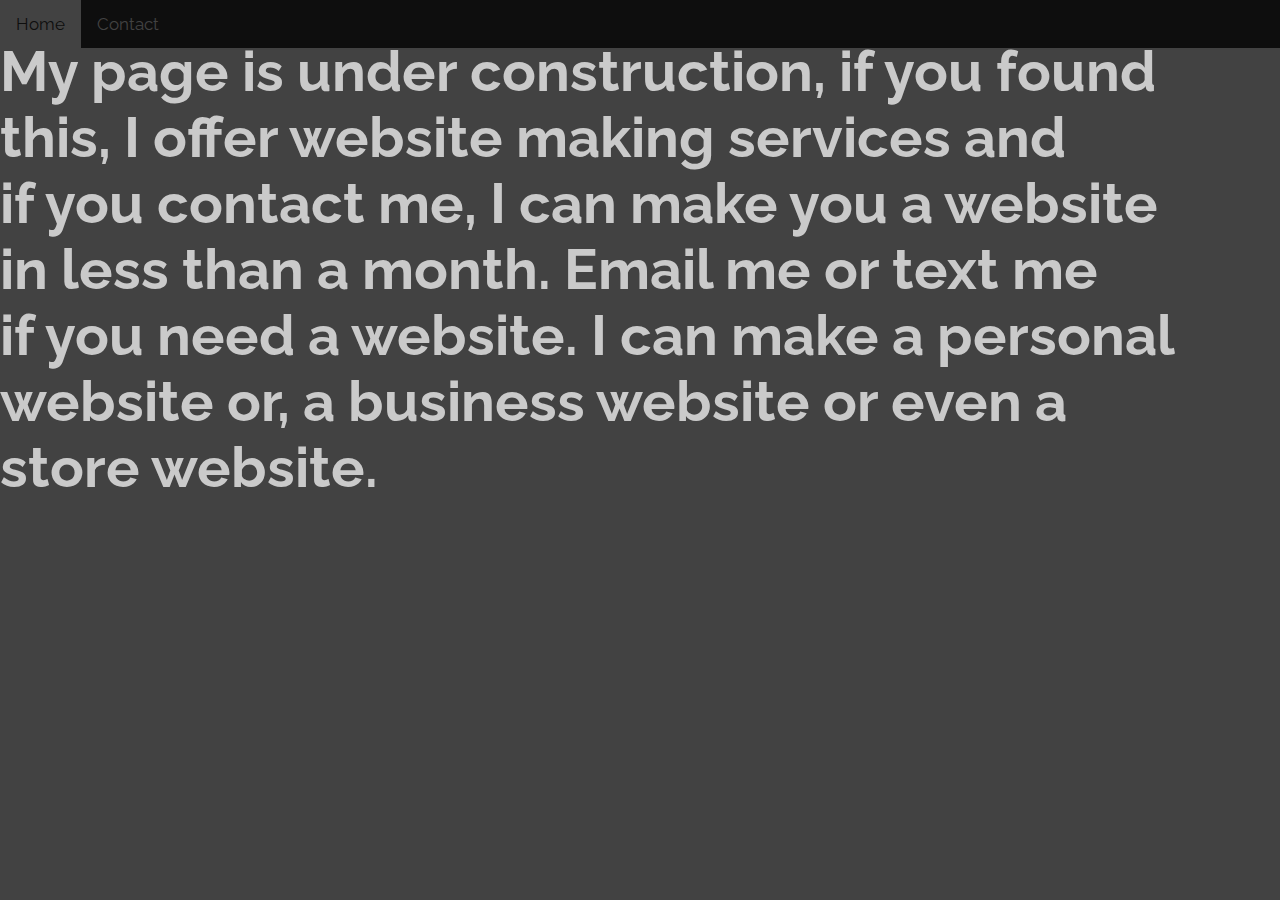
==== index.html @ b629249a "ryfgsdfg" ====
<!DOCTYPE html>

<head>

  <link rel="stylesheet" href="https://fonts.googleapis.com/css?family=Raleway">

  <link rel="stylesheet" href="styles.css">

</head>

<html>

<meta name="viewport" content="width=device-width, initial-scale=1">

</head>

<body>

  <div id="navbar">

    <a class="active" href="index.html" id="Font1">Home</a>

    <a href="contact.html" id="Font1">Contact</a>

  </div>

  <title>Website Services</title>

<h1 id="Font1">My page is under construction, if you found<br>
              this, I offer website making services and<br>
              if you contact me, I can make you a website<br>
              in less than a month. Email me or text me <br>
              if you need a website. I can make a personal<br>
               website or, a business website or even a <br>
               store website.</h1>

<script src="script.js"></script>

</body>

</html>
---- styles.css ----
body {

  background-color: rgb(66, 66, 66);

  margin: 0;

  font-size: 28px;

  font-family: Arial, Helvetica, sans-serif;

}

#Font1 {

  font-family: "Raleway";

  color: rgb(202, 202, 202);

}
  
.header {

  background-color: rgb(66, 66, 66);

  padding: 30px;

  text-align: center;

}

#navbar {

  overflow: hidden;

  background-color: rgb(14, 14, 14);

}

#navbar a {

  float: left;

  display: block;

  color: rgb(66, 66, 66);

  text-align: center;

  padding: 14px 16px;

  text-decoration: none;

  font-size: 17px;

}

#navbar a:hover {

  background-color: rgb(66, 66, 66);

  color: rgb(14, 14, 14);

}

.content {

  padding: 16px;

}

.sticky {

  position: fixed;

  top: 0;

  width: 100%;

}

.sticky + .content {

  padding-top: 60px;

}
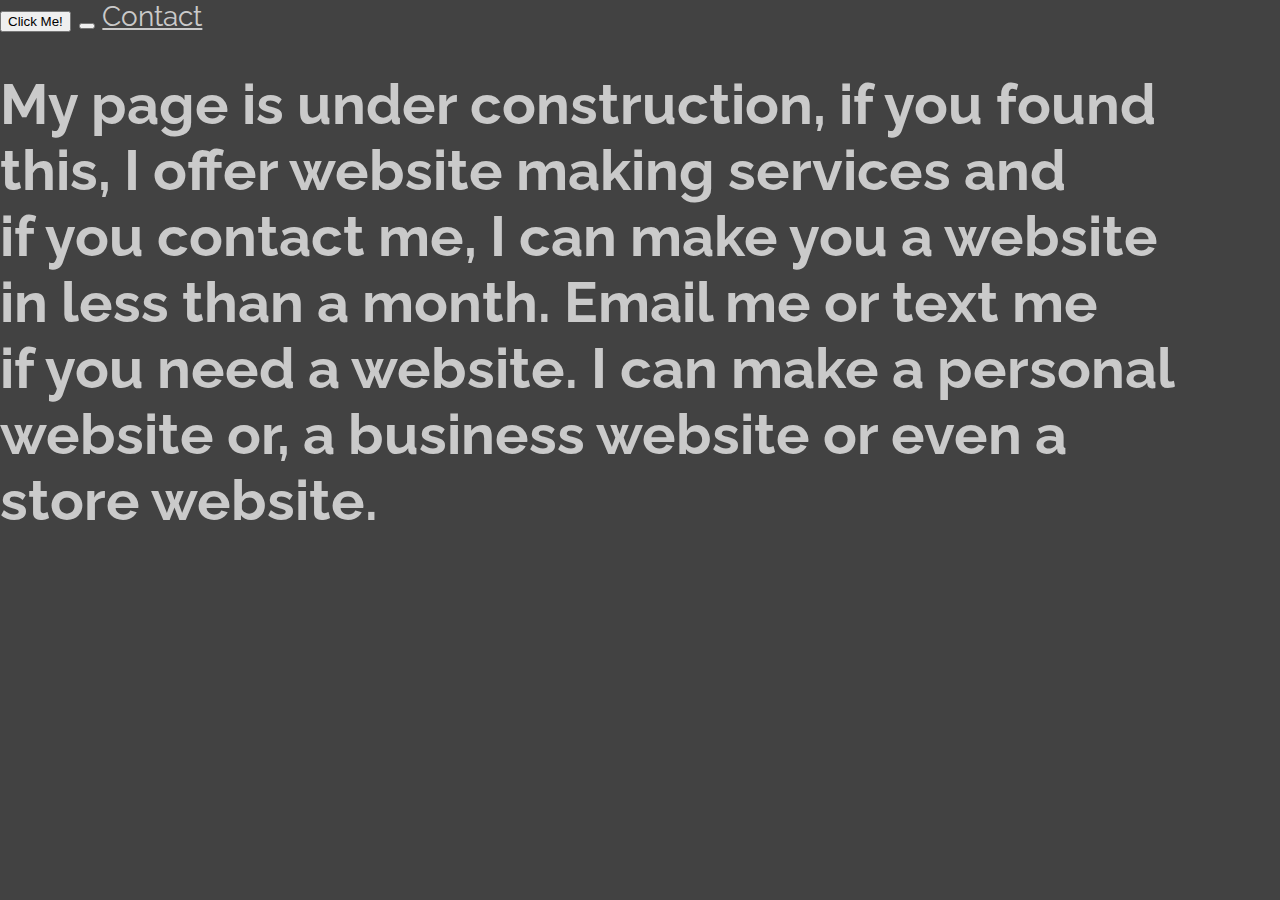
==== commit d9638e95: ",khvg" ====
--- a/index.html
+++ b/index.html
@@ -16,9 +16,11 @@
 
 <body>
 
-  <div id="navbar">
+  <div>
 
-    <a class="active" href="index.html" id="Font1">Home</a>
+    <button type="button">Click Me!</button>
+
+    <button class = asText id="Font1"></button>
 
     <a href="contact.html" id="Font1">Contact</a>
 
--- a/styles.css
+++ b/styles.css
@@ -16,70 +16,4 @@
 
   color: rgb(202, 202, 202);
 
-}
-  
-.header {
-
-  background-color: rgb(66, 66, 66);
-
-  padding: 30px;
-
-  text-align: center;
-
-}
-
-#navbar {
-
-  overflow: hidden;
-
-  background-color: rgb(14, 14, 14);
-
-}
-
-#navbar a {
-
-  float: left;
-
-  display: block;
-
-  color: rgb(66, 66, 66);
-
-  text-align: center;
-
-  padding: 14px 16px;
-
-  text-decoration: none;
-
-  font-size: 17px;
-
-}
-
-#navbar a:hover {
-
-  background-color: rgb(66, 66, 66);
-
-  color: rgb(14, 14, 14);
-
-}
-
-.content {
-
-  padding: 16px;
-
-}
-
-.sticky {
-
-  position: fixed;
-
-  top: 0;
-
-  width: 100%;
-
-}
-
-.sticky + .content {
-
-  padding-top: 60px;
-
 }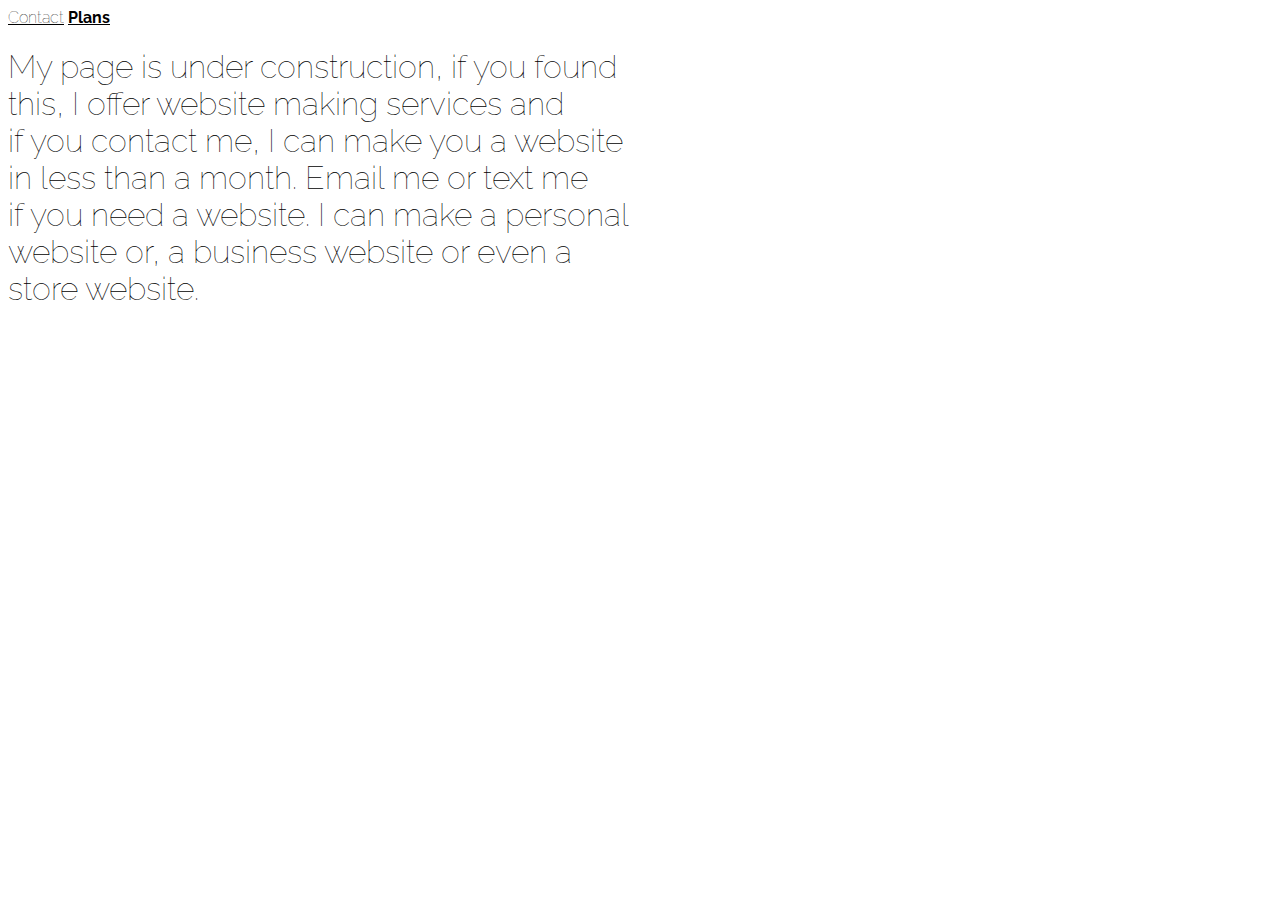
==== commit 107ae78f: "jgvljhg" ====
--- a/index.html
+++ b/index.html
@@ -6,23 +6,19 @@
 
   <link rel="stylesheet" href="styles.css">
 
+  <meta name="viewport" content="width=device-width, initial-scale=1">
+
 </head>
 
 <html>
-
-<meta name="viewport" content="width=device-width, initial-scale=1">
-
-</head>
 
 <body>
 
   <div>
 
-    <button type="button">Click Me!</button>
+    <a href="contact.html" id="Font1">Contact</a>
 
-    <button class = asText id="Font1"></button>
-
-    <a href="contact.html" id="Font1">Contact</a>
+    <a href="plans.html" id="Font2">Plans</a>
 
   </div>
 
--- a/styles.css
+++ b/styles.css
@@ -1,19 +1,25 @@
 body {
 
-  background-color: rgb(66, 66, 66);
-
-  margin: 0;
-
-  font-size: 28px;
-
-  font-family: Arial, Helvetica, sans-serif;
+  background-color: rgb(255, 255, 255);
 
 }
 
 #Font1 {
 
   font-family: "Raleway";
+  
+  font-weight: lighter;
+  
+  color: rgb(0, 0, 0);
 
-  color: rgb(202, 202, 202);
+}
+
+#Font2 {
+
+font-family: "Raleway";
+
+font-weight: bolder;
+
+color: rgb(0, 0, 0);
 
 }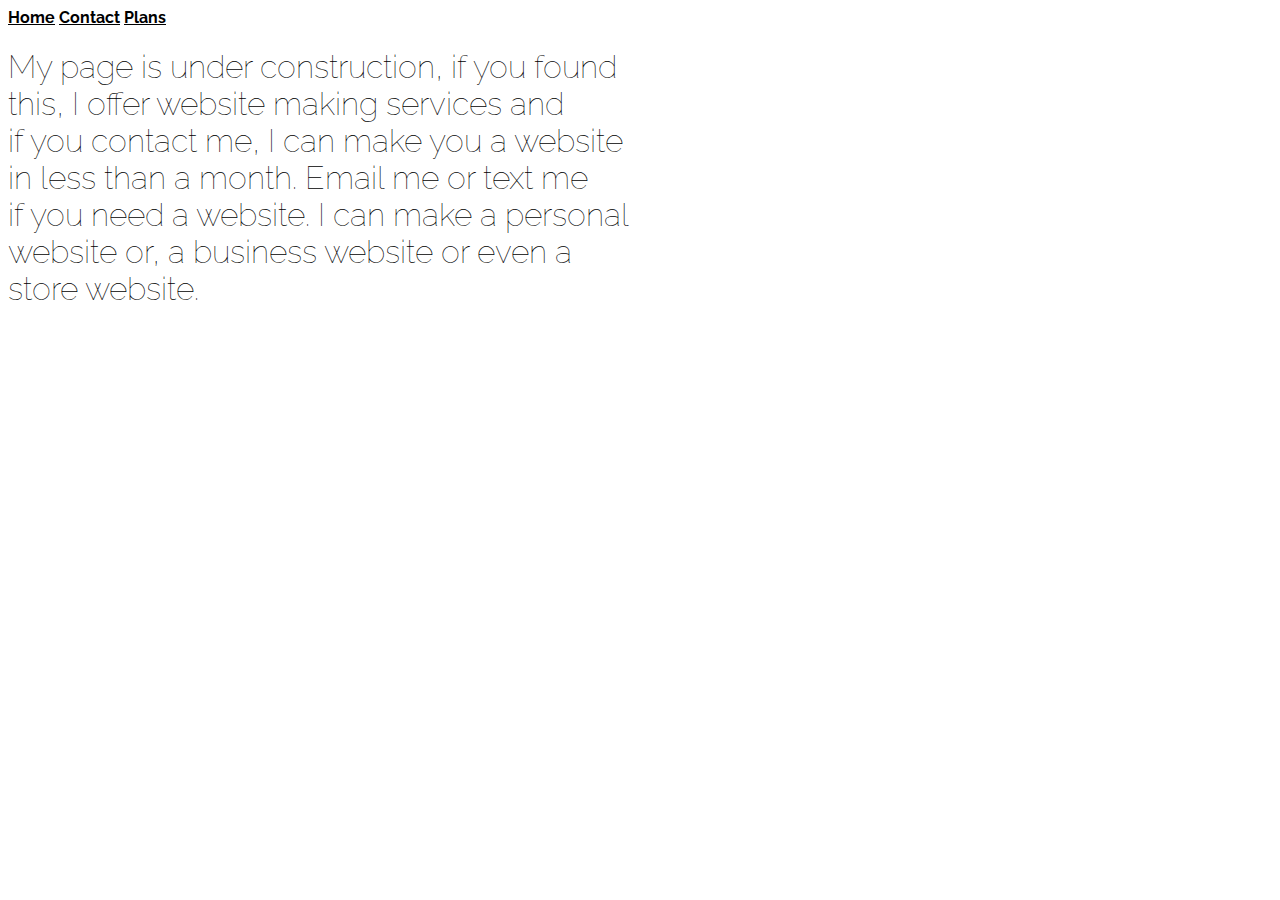
==== commit d6a2f105: "o8fruf" ====
--- a/index.html
+++ b/index.html
@@ -1,4 +1,6 @@
 <!DOCTYPE html>
+
+<html>
 
 <head>
 
@@ -10,13 +12,13 @@
 
 </head>
 
-<html>
-
 <body>
 
   <div>
 
-    <a href="contact.html" id="Font1">Contact</a>
+    <a href="index.html" id="Font2">Home</a>
+
+    <a href="contact.html" id="Font2">Contact</a>
 
     <a href="plans.html" id="Font2">Plans</a>
 
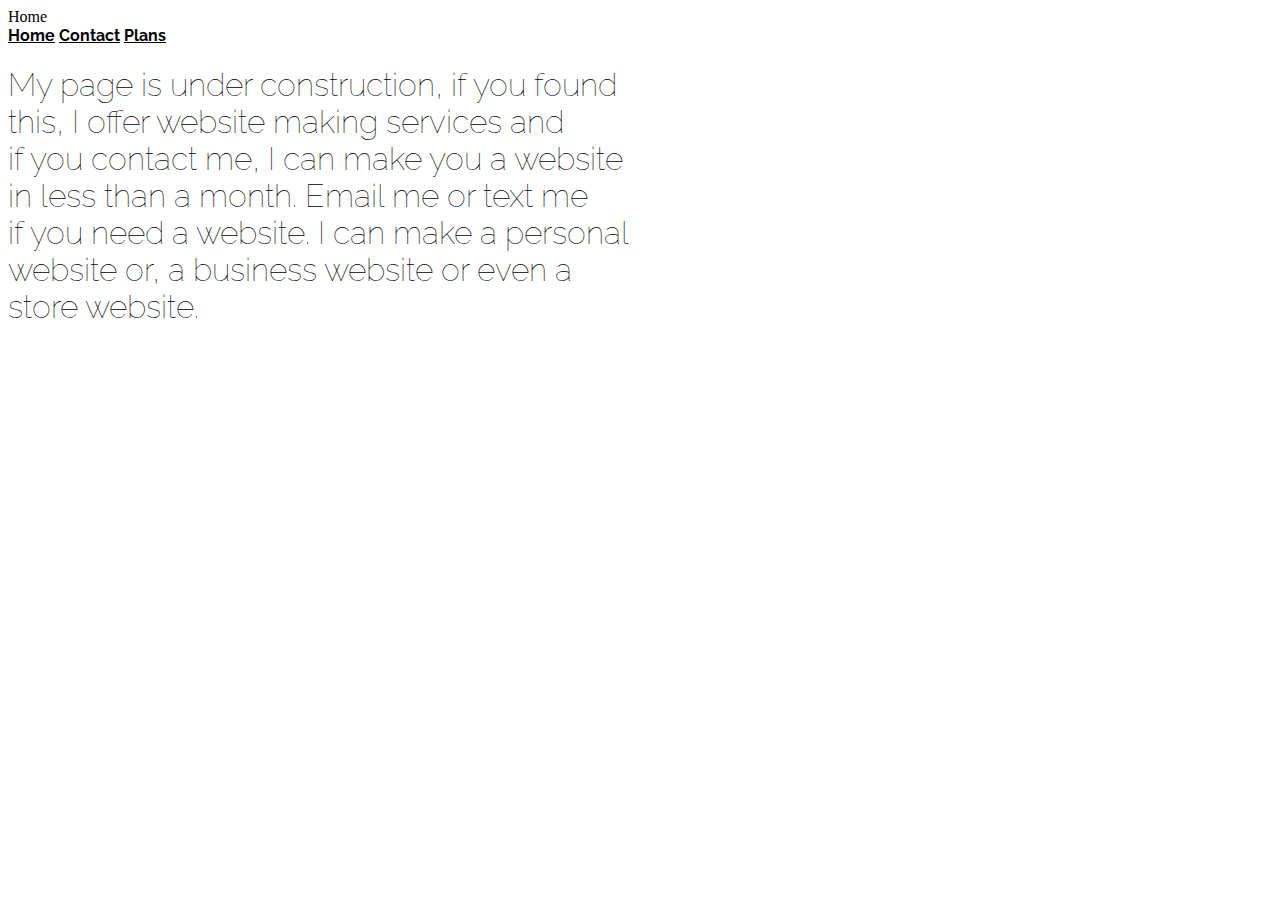
==== commit 190cb4bb: "ougfyuoyg" ====
--- a/index.html
+++ b/index.html
@@ -3,6 +3,8 @@
 <html>
 
 <head>
+
+  <tital>Home</tital>
 
   <link rel="stylesheet" href="https://fonts.googleapis.com/css?family=Raleway">
 
@@ -24,8 +26,6 @@
 
   </div>
 
-  <title>Website Services</title>
-
 <h1 id="Font1">My page is under construction, if you found<br>
               this, I offer website making services and<br>
               if you contact me, I can make you a website<br>
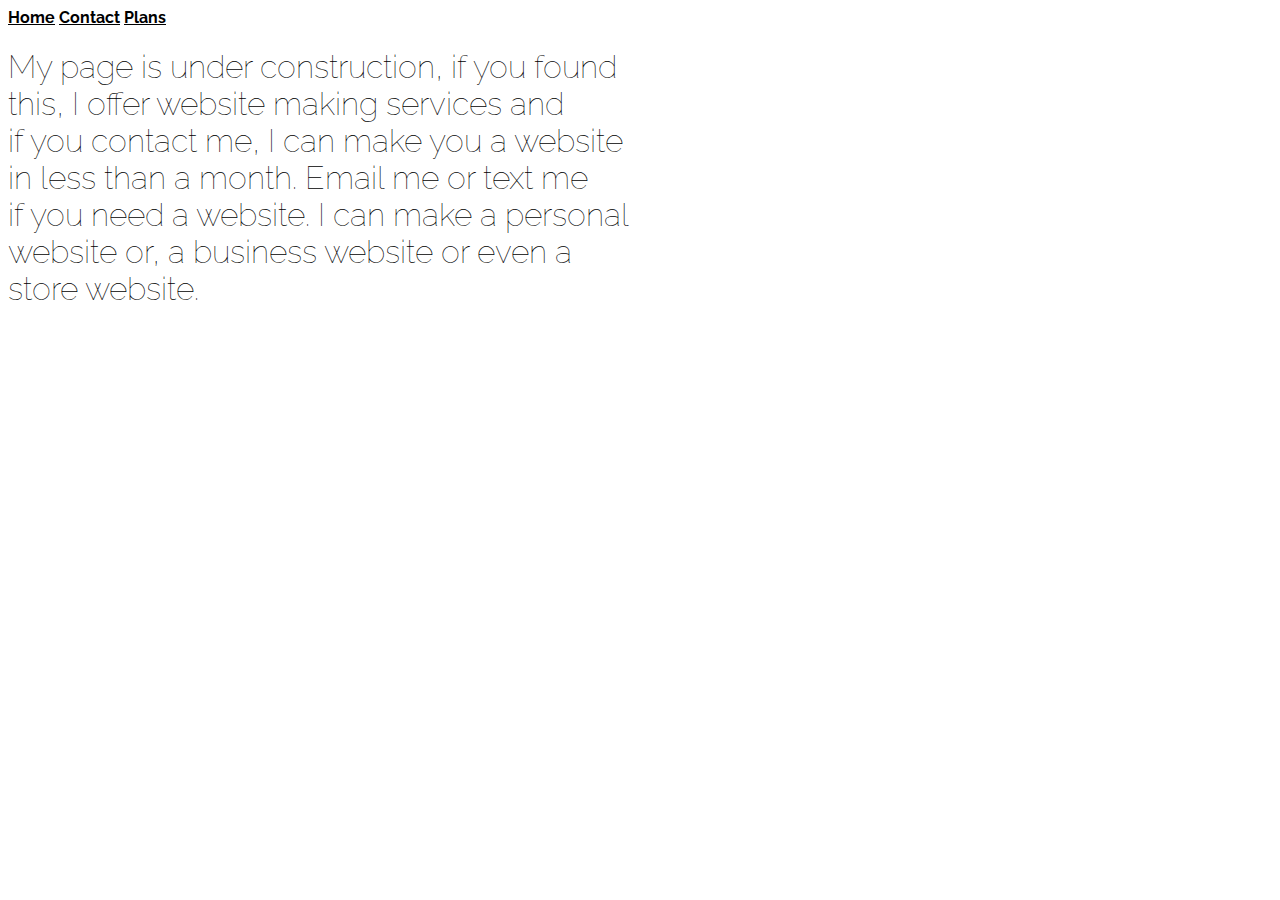
==== commit da0fb0c1: "ergt" ====
--- a/index.html
+++ b/index.html
@@ -4,7 +4,7 @@
 
 <head>
 
-  <tital>Home</tital>
+  <title>Home</title>
 
   <link rel="stylesheet" href="https://fonts.googleapis.com/css?family=Raleway">
 
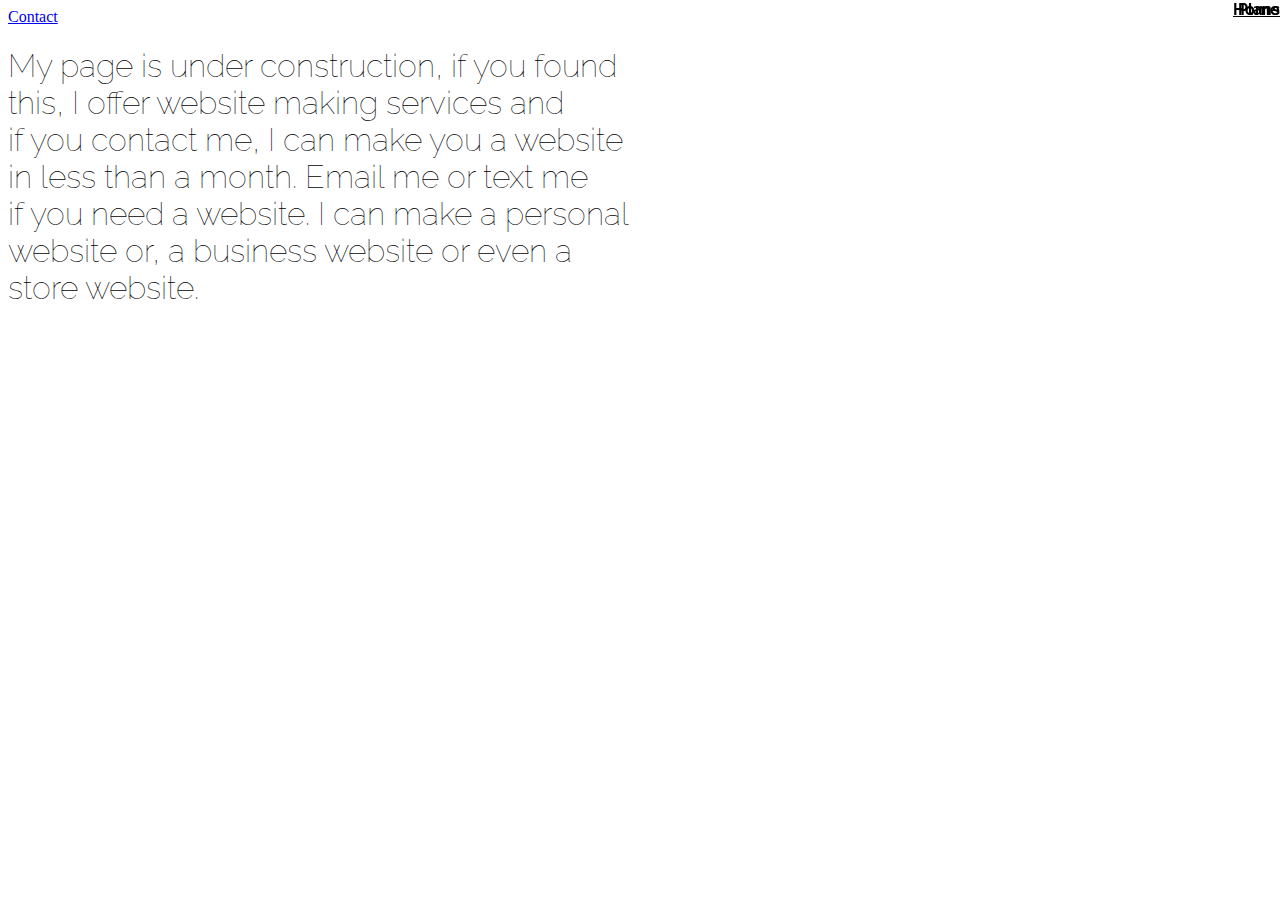
==== commit cce0a5fe: "dfghdfgh" ====
--- a/index.html
+++ b/index.html
@@ -18,11 +18,11 @@
 
   <div>
 
-    <a href="index.html" id="Font2">Home</a>
+    <a href="index.html" id="Home">Home</a>
 
-    <a href="contact.html" id="Font2">Contact</a>
+    <a href="contact.html" id="Constact">Contact</a>
 
-    <a href="plans.html" id="Font2">Plans</a>
+    <a href="plans.html" id="Plans">Plans</a>
 
   </div>
 
--- a/styles.css
+++ b/styles.css
@@ -9,12 +9,12 @@
   font-family: "Raleway";
   
   font-weight: lighter;
-  
+
   color: rgb(0, 0, 0);
 
 }
 
-#Font2 {
+#Home {
 
 font-family: "Raleway";
 
@@ -22,4 +22,59 @@
 
 color: rgb(0, 0, 0);
 
-}+position: fixed;
+
+right: 0;
+
+top: 0;
+
+}
+
+#Home {
+
+  font-family: "Raleway";
+  
+  font-weight: bolder;
+  
+  color: rgb(0, 0, 0);
+  
+  position: fixed;
+  
+  right: 0;
+  
+  top: 0;
+  
+  }
+  
+  #Contact {
+
+    font-family: "Raleway";
+    
+    font-weight: bolder;
+    
+    color: rgb(0, 0, 0);
+    
+    position: fixed;
+    
+    right: 0;
+    
+    top: 0;
+    
+    }
+
+    #Plans {
+
+      font-family: "Raleway";
+      
+      font-weight: bolder;
+      
+      color: rgb(0, 0, 0);
+      
+      position: fixed;
+      
+      right: 0;
+      
+      top: 0;
+      
+      }
+      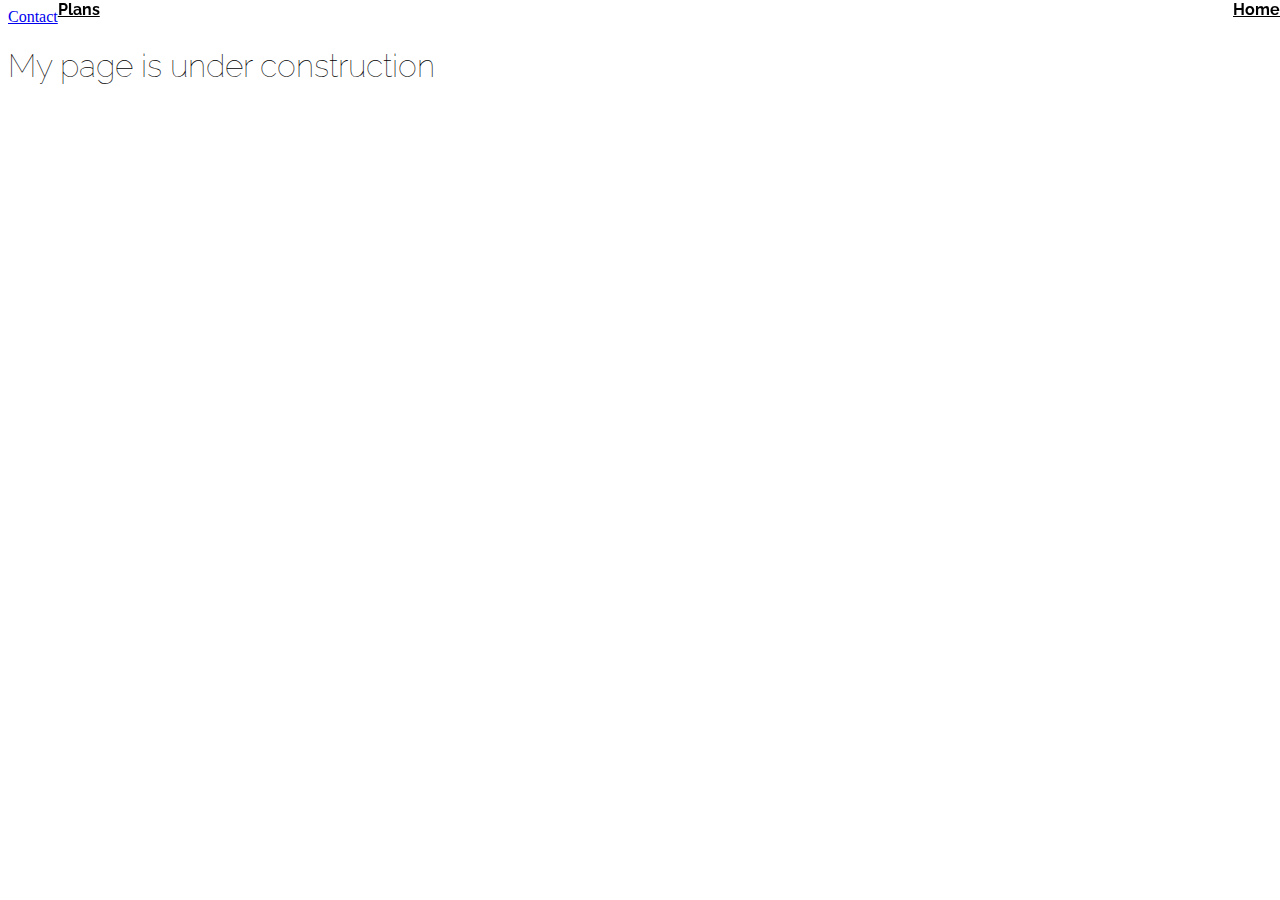
==== commit ac623b2e: "dfghf" ====
--- a/index.html
+++ b/index.html
@@ -26,13 +26,7 @@
 
   </div>
 
-<h1 id="Font1">My page is under construction, if you found<br>
-              this, I offer website making services and<br>
-              if you contact me, I can make you a website<br>
-              in less than a month. Email me or text me <br>
-              if you need a website. I can make a personal<br>
-               website or, a business website or even a <br>
-               store website.</h1>
+<h1 id="Font1">My page is under construction
 
 <script src="script.js"></script>
 
--- a/styles.css
+++ b/styles.css
@@ -56,7 +56,7 @@
     
     position: fixed;
     
-    right: 0;
+    right: 10;
     
     top: 0;
     
@@ -72,7 +72,7 @@
       
       position: fixed;
       
-      right: 0;
+      right: 20;
       
       top: 0;
       
